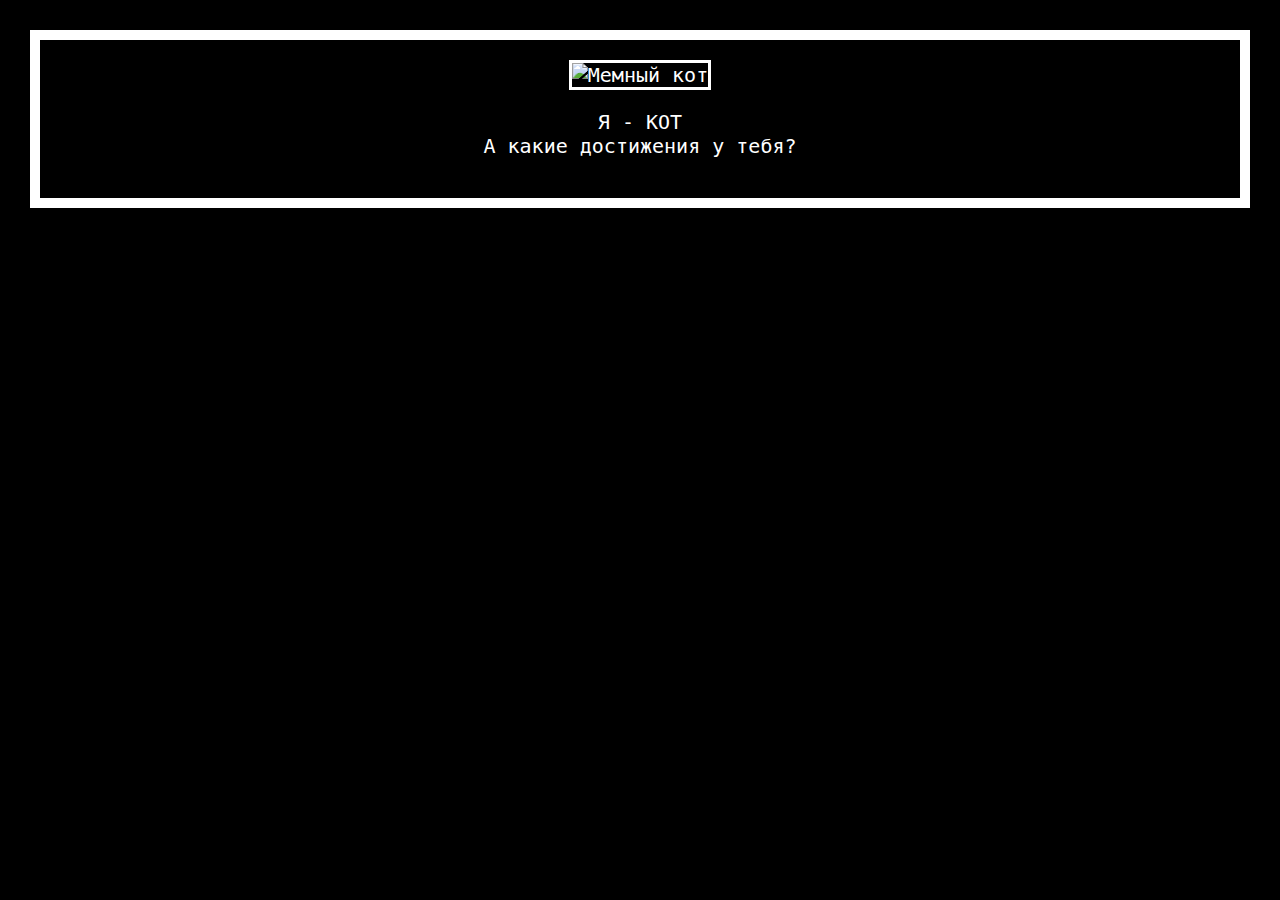
==== theory/019-div-practice-pics/my_solution/index.html @ 3ef77c30 "Решение Мемный Кот" ====
<!DOCTYPE html>
<html lang="ru">
<head>
    <meta charset="UTF-8">
    <meta name="viewport" content="width=device-width, initial-scale=1.0">
    <title>Котомемоизация</title>
    <style>
        body {
            margin: 0px;
            background-color: #000;
            
        }
        .meme-container {
            margin: 30px;
            padding: 20px;
            text-align: center;
            color: #fff;            
            border: 10px solid #fff;
            font-size: 20px;
            font-family: monospace;
        }
        img {            
            border: 3px solid white
        }
    </style>
</head>
<body>
    <div class="meme-container">
        <img class="meme-image" src="https://loremflickr.com/320/240?lock=7" alt="Мемный кот">
        <p>Я - КОТ<br>А какие достижения у тебя?</p>
    </div>
</body>
</html>
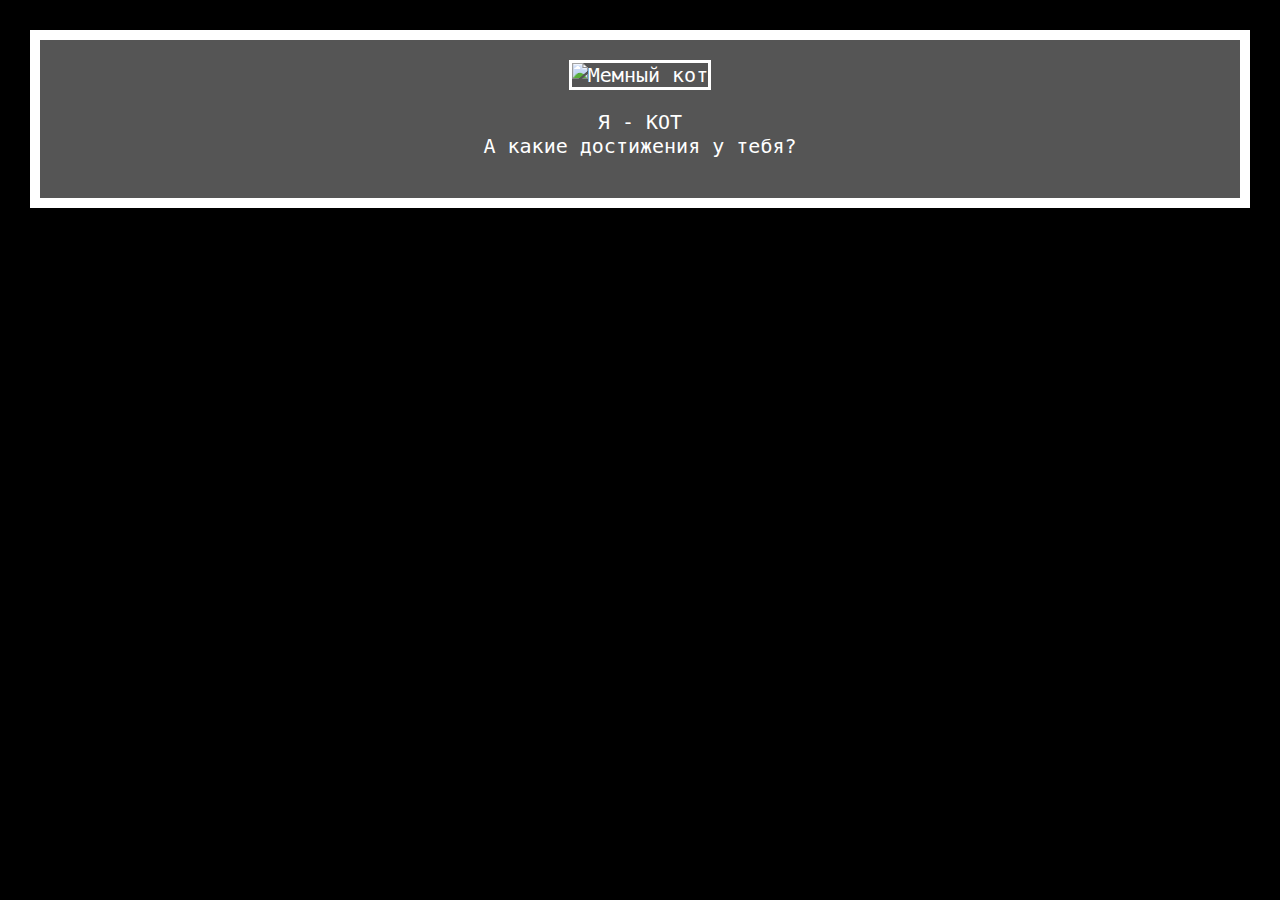
==== commit 36ebd58a: "Небольшие правки" ====
--- a/theory/019-div-practice-pics/my_solution/index.html
+++ b/theory/019-div-practice-pics/my_solution/index.html
@@ -18,6 +18,7 @@
             border: 10px solid #fff;
             font-size: 20px;
             font-family: monospace;
+            background-color: rgb(85, 85, 85);
         }
         img {            
             border: 3px solid white
